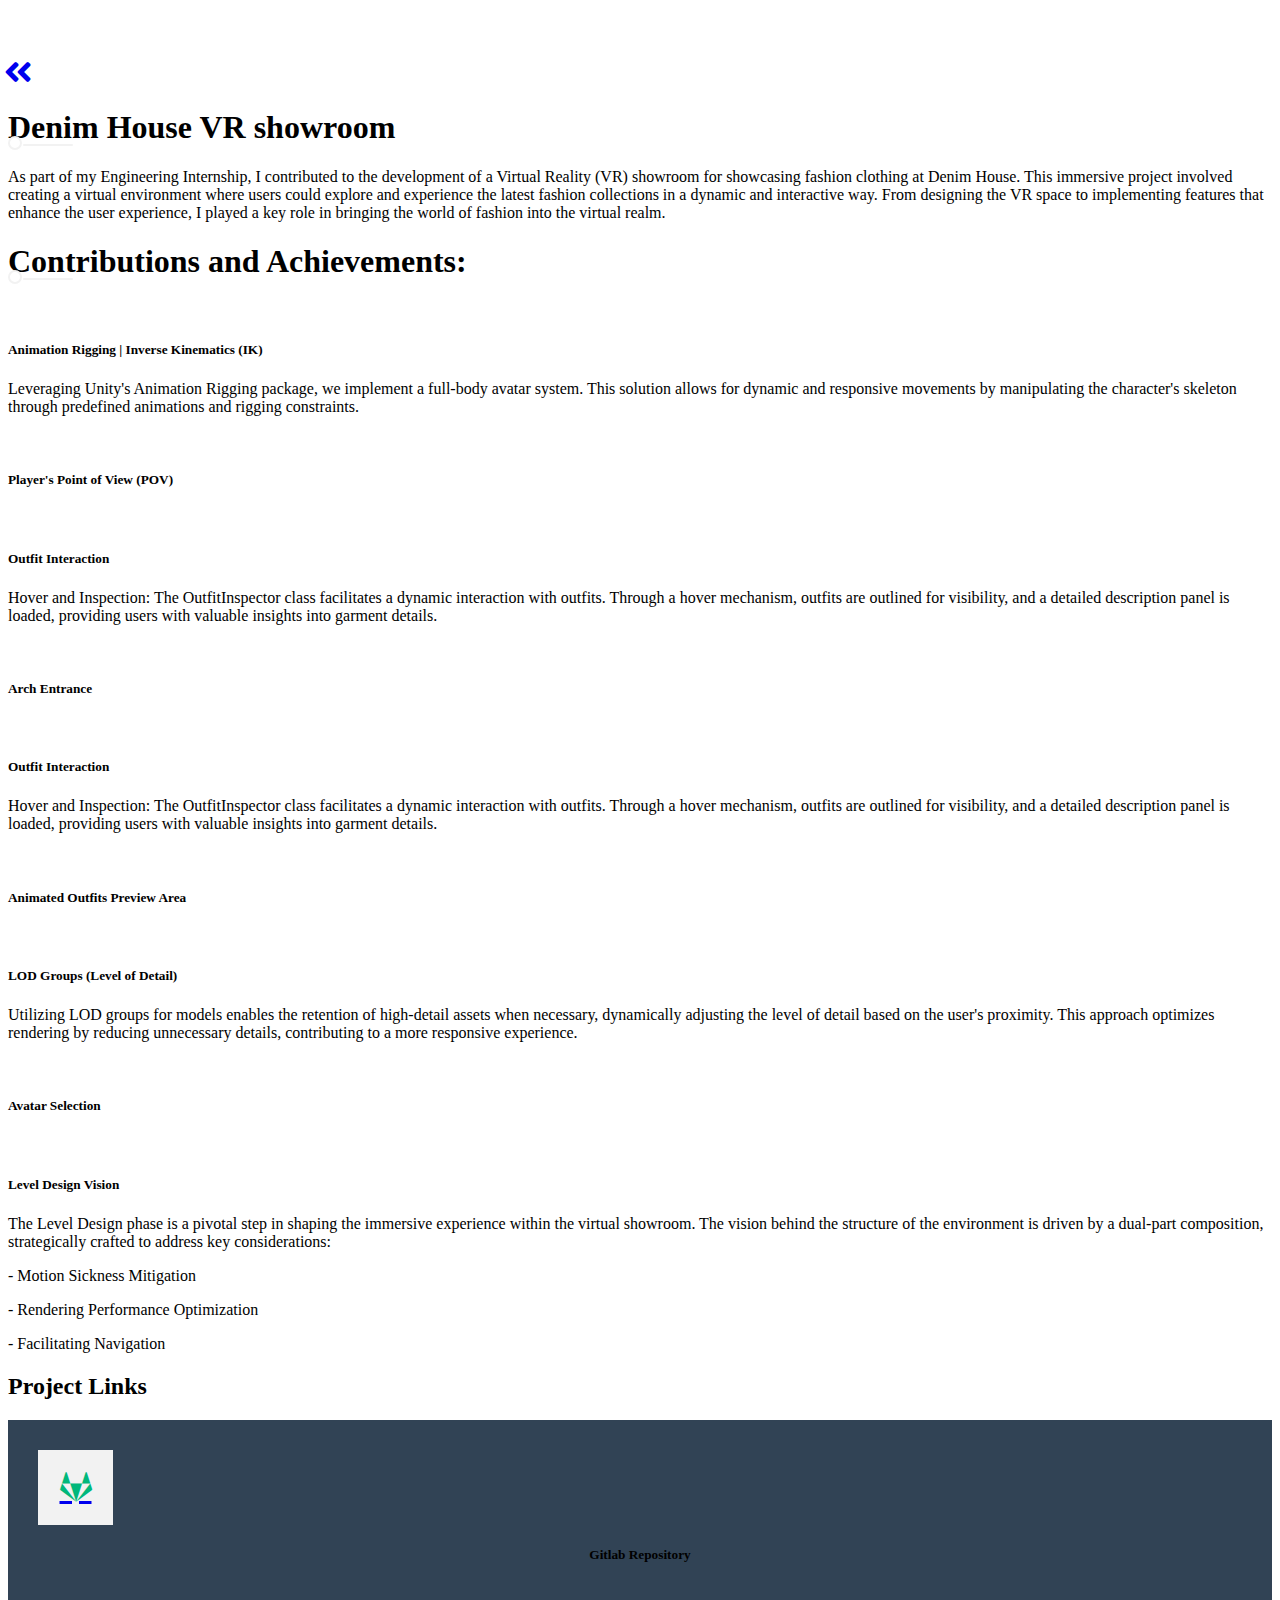
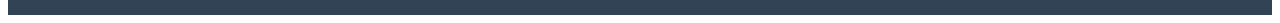
==== pages/project1.html @ 786b2aad "fix youtube video player" ====
<!DOCTYPE html>
<html lang="en">
    <head>
        <met#aeb3b8et="utf-8">
        <title>Malek Jemni</title>
        <meta content="width=device-width, initial-scale=1.0" name="viewport">
        <meta content="Free Website Template" name="keywords">
        <meta content="Free Website Template" name="description">

        <!-- Favicon -->
        <link href="img/favicon.ico" rel="icon">

        <!-- Google Web Fonts -->
        <link rel="preconnect" href="https://fonts.googleapis.com">
        <link rel="preconnect" href="https://fonts.gstatic.com" crossorigin>
        <link href="https://fonts.googleapis.com/css2?family=Heebo:wght@300;400;500;600;700&display=swap" rel="stylesheet">
    
        <!-- Icon Font Stylesheet -->
        <link href="https://cdnjs.cloudflare.com/ajax/libs/font-awesome/5.10.0/css/all.min.css" rel="stylesheet">
        <link href="https://cdn.jsdelivr.net/npm/bootstrap-icons@1.4.1/font/bootstrap-icons.css" rel="stylesheet">

        <!-- Libraries Stylesheet -->
        <link href="../lib/owlcarousel/assets/owl.carousel.min.css" rel="stylesheet">
        <link href="../lib/lightbox/css/lightbox.min.css" rel="stylesheet">
        <link href="../lib/animate/animate.min.css" rel="stylesheet">

        <!-- Customized Bootstrap Stylesheet -->
        <link href="../css/bootstrap.min.css" rel="stylesheet">

        <!-- Template Stylesheet -->
        <link href="../css/style.css" rel="stylesheet">
    </head>

    <body>
        <!-- Spinner Start -->
        <div id="spinner" class="show bg-white position-fixed translate-middle w-100 vh-100 top-50 start-50 d-flex align-items-center justify-content-center">
            <div class="spinner-border text-primary" style="width: 3rem; height: 3rem;" role="status">
                <span class="sr-only">Loading...</span>
            </div>
        </div>
        <!-- Spinner End -->

        <div class="container">
            <div class="row g-5">
                <div class="col-lg-2 sticky-lg-top vh-100">
                    <div class="d-flex flex-column h-20 text-center overflow-auto">
                        <a href="javascript:history.go(-1);" class="btn w-100 btn-scroll"><i class="fa fa-angle-double-up fa-rotate-270 fa-2x"></i></a>                                   
                    </div>
                </div>
                
                <div class="col-lg-8">
                    <!-- About Start -->
                    <section class="py-5 border-bottom wow fadeInUp" data-wow-delay="0.1s">
                        <!-- Add this within the body of your HTML -->                       
                        <h1 class="title pb-3 mb-5">Denim House VR showroom</h1>
                        <p>As part of my Engineering Internship, I contributed to the development of a Virtual Reality (VR) showroom for showcasing fashion clothing at Denim House. This immersive project involved creating a virtual environment where users could explore and experience the latest fashion collections in a dynamic and interactive way. From designing the VR space to implementing features that enhance the user experience, I played a key role in bringing the world of fashion into the virtual realm.</p>                                       
                    </section>
                    <!-- About End -->

                   <!-- Portfolio and Experience Combined Start -->
                    <section class="py-5 border-bottom wow fadeInUp" data-wow-delay="0.1s">
                        <h1 class="title pb-3 mb-5">Contributions and Achievements:</h1>
                        <div class="row">
                            <div class="col-12">
                                <div class="row portfolio-container">                                  

                                    <div class="col-md-6 mb-4 portfolio-item first">
                                        <div class="position-relative overflow-hidden mb-2">
                                            <img class="img-fluid w-100" src="../img/IKrig.png" alt="">
                                            <div class="portfolio-btn d-flex align-items-center justify-content-center">
                                                <a href="../img/IKrig.png" data-lightbox="portfolio">
                                                    <i class="bi bi-plus text-light"></i>
                                                </a>
                                            </div>
                                        </div>
                                        <div class="position-relative mb-4">
                                            <span style="top: -5px; left: -50px;"></span>
                                            <h5 class="mb-1">Animation Rigging | Inverse Kinematics (IK)</h5>
                                            <p>Leveraging Unity's Animation Rigging package, we implement a full-body avatar system. This solution allows for dynamic and responsive movements by manipulating the character's skeleton through predefined animations and rigging constraints.</p>
                                        </div>
                                    </div>

                                    <!-- Left Column -->
                                    <div class="col-md-6 mb-4 portfolio-item second">
                                        <div class="position-relative overflow-hidden mb-2">
                                            <img class="img-fluid w-100" src="../img/mainsecene.png" alt="">
                                            <div class="portfolio-btn d-flex align-items-center justify-content-center">
                                                <a href="../img/mainsecene.png" data-lightbox="portfolio">
                                                    <i class="bi bi-plus text-light"></i>
                                                </a>
                                            </div>
                                        </div>
                                        <div class="position-relative mb-4">
                                            <span style="top: -5px; left: -50px;"></span>
                                            <h5 class="mb-1">Player's Point of View (POV)</h5>
                                        </div>
                                    </div>

                                    <div class="col-md-6 mb-4 portfolio-item first">
                                        <div class="position-relative overflow-hidden mb-2">
                                            <img class="img-fluid w-100" src="../img/oufitview.png" alt="">
                                            <div class="portfolio-btn d-flex align-items-center justify-content-center">
                                                <a href="../img/oufitview.png" data-lightbox="portfolio">
                                                    <i class="bi bi-plus text-light"></i>
                                                </a>
                                            </div>
                                        </div>
                                        <div class="position-relative mb-4">
                                            <span style="top: -5px; left: -50px;"></span>
                                            <h5 class="mb-1">Outfit Interaction</h5>
                                            <p>Hover and Inspection: The OutfitInspector class facilitates a dynamic interaction with outfits. Through a hover mechanism, outfits are outlined for visibility, and a detailed description panel is loaded, providing users with valuable insights into garment details.</p>
                                        </div>
                                    </div>

                                    <!-- Right Column -->
                                    <div class="col-md-6 mb-4 portfolio-item first">
                                        <div class="position-relative overflow-hidden mb-2">
                                            <img class="img-fluid w-100" src="../img/archs.png" alt="">
                                            <div class="portfolio-btn d-flex align-items-center justify-content-center">
                                                <a href="../img/archs.png" data-lightbox="portfolio">
                                                    <i class="bi bi-plus text-light"></i>
                                                </a>
                                            </div>
                                        </div>
                                        <div class="position-relative mb-4">
                                            <span style="top: -5px; left: -50px;"></span>
                                            <h5 class="mb-1">Arch Entrance</h5>
                                        </div>
                                    </div>

                                    <div class="col-md-6 mb-4 portfolio-item first">
                                        <div class="position-relative overflow-hidden mb-2">
                                            <img class="img-fluid w-100" src="../img/interaction.png" alt="">
                                            <div class="portfolio-btn d-flex align-items-center justify-content-center">
                                                <a href="../img/interaction.png" data-lightbox="portfolio">
                                                    <i class="bi bi-plus text-light"></i>
                                                </a>
                                            </div>
                                        </div>
                                        <div class="position-relative mb-4">
                                            <span style="top: -5px; left: -50px;"></span>
                                            <h5 class="mb-1">Outfit Interaction</h5>
                                            <p>Hover and Inspection: The OutfitInspector class facilitates a dynamic interaction with outfits. Through a hover mechanism, outfits are outlined for visibility, and a detailed description panel is loaded, providing users with valuable insights into garment details.</p>
                                        </div>
                                    </div>

                                  

                                    <div class="col-md-6 mb-4 portfolio-item first">
                                        <div class="position-relative overflow-hidden mb-2">
                                            <img class="img-fluid w-100" src="../img/upper.png" alt="">
                                            <div class="portfolio-btn d-flex align-items-center justify-content-center">
                                                <a href="../img/upper.png" data-lightbox="portfolio">
                                                    <i class="bi bi-plus text-light"></i>
                                                </a>
                                            </div>
                                        </div>
                                        <div class="position-relative mb-4">
                                            <span style="top: -5px; left: -50px;"></span>
                                            <h5 class="mb-1">Animated Outfits Preview Area</h5>
                                        </div>
                                    </div>

                                    <div class="col-md-6 mb-4 portfolio-item first">
                                        <div class="position-relative overflow-hidden mb-2">
                                            <img class="img-fluid w-100" src="../img/lodgroup.png" alt="">
                                            <div class="portfolio-btn d-flex align-items-center justify-content-center">
                                                <a href="../img/lodgroup.png" data-lightbox="portfolio">
                                                    <i class="bi bi-plus text-light"></i>
                                                </a>
                                            </div>
                                        </div>
                                        <div class="position-relative mb-4">
                                            <span style="top: -5px; left: -50px;"></span>
                                            <h5 class="mb-1">LOD Groups (Level of Detail)</h5>
                                            <p>Utilizing LOD groups for models enables the retention of high-detail assets when necessary, dynamically adjusting the level of detail based on the user's proximity. This approach optimizes rendering by reducing unnecessary details, contributing to a more responsive experience.
                                            </p>
                                        </div>
                                    </div>
                                  

                                    <div class="col-md-6 mb-4 portfolio-item first">
                                        <div class="position-relative overflow-hidden mb-2">
                                            <img class="img-fluid w-100" src="../img/selection.png" alt="">
                                            <div class="portfolio-btn d-flex align-items-center justify-content-center">
                                                <a href="../img/selection.png" data-lightbox="portfolio">
                                                    <i class="bi bi-plus text-light"></i>
                                                </a>
                                            </div>
                                        </div>
                                        <div class="position-relative mb-4">
                                            <span style="top: -5px; left: -50px;"></span>
                                            <h5 class="mb-1">Avatar Selection</h5>
                                        </div>
                                    </div>
                                   
                
                                    

                                    <div class="col-md-6 mb-4 portfolio-item first">
                                        <div class="position-relative overflow-hidden mb-2">
                                            <img class="img-fluid w-100" src="../img/level.png" alt="">
                                            <div class="portfolio-btn d-flex align-items-center justify-content-center">
                                                <a href="../img/level.png" data-lightbox="portfolio">
                                                    <i class="bi bi-plus text-light"></i>
                                                </a>
                                            </div>
                                        </div>
                                        <div class="position-relative mb-4">
                                            <spanstyle="top: -5px; left: -50px;"></span>
                                            <h5 class="mb-1">Level Design Vision</h5>
                                            <p>The Level Design phase is a pivotal step in shaping the immersive experience within the virtual showroom. The vision behind the structure of the environment is driven by a dual-part composition, strategically crafted to address key considerations: </p>
                                            <p> - Motion Sickness Mitigation</p>
                                            <p> - Rendering Performance Optimization</p>
                                            <p> - Facilitating Navigation</p>
                                        </div>
                                    </div>

                                   

                                </div>
                                  <!-- Links Section with Icons -->
                                  <div class="row mb-5">
                                    <div class="col-12 text-center">
                                        <h2 class="mb-3">Project Links</h2>
                                        <div class="row g-4">
                                            <div class="col-md-4">
                                                <div class="service-item">
                                                    <a href="https://gitlab.com/malek.jemni/vrshowroomurp" target="_blank">
                                                        <i class="fab fa-gitlab fa-2x mx-auto mb-4"></i>
                                                    </a>
                                                    <h5 class="mb-2">Gitlab Repository</h5>
                                                </div>
                                            </div>
                                            <!-- Add more link items here -->
                                        </div>
                                    </div>
                                </div>  
                                
                            </div>
                        </div>
                    </section>
                    <!-- Portfolio and Experience Combined End -->


                  
                
                   
                </div>
            </div>
        </div>

        
        <!-- Back to Top -->
        <a href="#" class="back-to-top"><i class="fa fa-angle-double-up"></i></a>
        
       <!-- JavaScript Libraries -->
       <script src="https://code.jquery.com/jquery-3.4.1.min.js"></script>
       <script src="https://stackpath.bootstrapcdn.com/bootstrap/4.4.1/js/bootstrap.bundle.min.js"></script>
       <script src="../lib/wow/wow.min.js"></script>
       <script src="../lib/typed/typed.min.js"></script>
       <script src="../lib/easing/easing.min.js"></script>
       <script src="../lib/waypoints/waypoints.min.js"></script>
       <script src="../lib/counterup/counterup.min.js"></script>
       <script src="../lib/owlcarousel/owl.carousel.min.js"></script>
       <script src="../lib/isotope/isotope.pkgd.min.js"></script>
       <script src="../lib/lightbox/js/lightbox.min.js"></script>

       <!-- Contact Javascript File -->
       <script src="mail/jqBootstrapValidation.min.js"></script>
       <script src="mail/contact.js"></script>

       <!-- Template Javascript -->
       <script src="../js/main.js"></script>
</html>
---- css/style.css ----
/********** Template CSS **********/
:root {
  --primary: #00B87B;
  --secondary: #314355;
  --light: #F2F2F2;
  --dark: #2C3E50;
}

#spinner {
  opacity: 0;
  visibility: hidden;
  transition: opacity .5s ease-out, visibility 0s linear .5s;
  z-index: 99999;
}

#spinner.show {
  transition: opacity .5s ease-out, visibility 0s linear 0s;
  visibility: visible;
  opacity: 1;
}

@media (max-width: 991.98px) {
  .sticky-lg-top.vh-100 {
    height: 100% !important;
  }
}

.fw-semi-bold {
  font-weight: 600;
}

.fw-medium {
  font-weight: 500;
}

.btn-square {
  width: 40px;
  height: 40px;
}

.btn-sm-square {
  width: 30px;
  height: 30px;
}

.btn-lg-square {
  width: 50px;
  height: 50px;
}

.btn-square,
.btn-sm-square,
.btn-lg-square {
  padding: 0;
  display: flex;
  align-items: center;
  justify-content: center;
}

.btn.btn-primary {
  color: #FFFFFF;
}

.typed-cursor {
  font-size: 25px;
  color: var(--light);
}

.back-to-top {
  position: fixed;
  display: none;
  width: 30px;
  height: 30px;
  text-align: center;
  line-height: 1;
  font-size: 30px;
  right: 30px;
  bottom: 30px;
  transition: background 0.5s;
  z-index: 11;
}

.back-to-top i {
  color: var(--primary);
}

.back-to-top i:hover {
  color: var(--dark);
}

.back-to-top {
  -webkit-animation: action 1s infinite alternate;
  animation: action 1s infinite alternate;
}

@-webkit-keyframes action {
  0% {
    transform: translateY(0);
  }

  100% {
    transform: translateY(-15px);
  }
}

@keyframes action {
  0% {
    transform: translateY(0);
  }

  100% {
    transform: translateY(-15px);
  }
}

.title {
  position: relative;
}

.title::before {
  position: absolute;
  content: "";
  width: 10px;
  height: 10px;
  bottom: -4px;
  left: 0;
  border: 2px solid var(--light);
  border-radius: 10px;
}

.title::after {
  position: absolute;
  content: "";
  width: 50px;
  height: 2px;
  bottom: 0;
  left: 15px;
  border-radius: 2px;
  background: var(--light);
}

.progress {
  height: 5px;
}

.progress .progress-bar {
  width: 0px;
  transition: 2s;
}

.service-item {
  padding: 30px;
  text-align: center;
  background: var(--secondary);
}

.service-item i {
  width: 75px;
  height: 75px;
  display: flex;
  align-items: center;
  justify-content: center;
  background: var(--light);
  color: var(--primary);
  transition: .5s;
}

.service-item:hover i {
  background: var(--primary);
  color: var(--light);
}

.portfolio-item .portfolio-btn {
  position: absolute;
  width: 0;
  height: 0;
  top: 50%;
  left: 50%;
  font-size: 90px;
  background: rgba(44, 62, 80, .9);
  opacity: 0;
  transition: .5s;
}

.portfolio-item:hover .portfolio-btn {
  opacity: 1;
  width: calc(100% - 60px);
  height: calc(100% - 60px);
  top: 30px;
  left: 30px;
}

.portfolio-item i {
  opacity: 0;
  transition: .3s;
  transition-delay: .3s;
}

.portfolio-item:hover i {
  opacity: 1;
}

.testimonial-carousel .owl-dots {
  margin-top: 25px;
  text-align: center;
}

.testimonial-carousel .owl-dot {
  display: inline-block;
  margin: 0 5px;
  width: 15px;
  height: 15px;
  background: var(--light);
}

.testimonial-carousel .owl-dot.active {
  background: var(--primary);
}

 /* Styles for the dialog container */
 .dialog-container {
  display: none;
  position: fixed;
  top: 50%;
  left: 50%;
  transform: translate(-50%, -50%);
  padding: 20px;
  background-color: #fff;
  box-shadow: 0 0 10px rgba(0, 0, 0, 0.2);
  z-index: 1000;
}

/* Styles for the overlay/background */
.overlay {
  display: none;
  position: fixed;
  top: 0;
  left: 0;
  width: 100%;
  height: 100%;
  background: rgba(0, 0, 0, 0.5);
  z-index: 999;
}

/* Styles for the close button */
.close-btn {
  position: absolute;
  top: 10px;
  right: 10px;
  cursor: pointer;
}
.transparent-image {
  opacity: 0.6; /* Adjust the value as needed (between 0 and 1) */
}


iframe {
  aspect-ratio: 1.77;
}
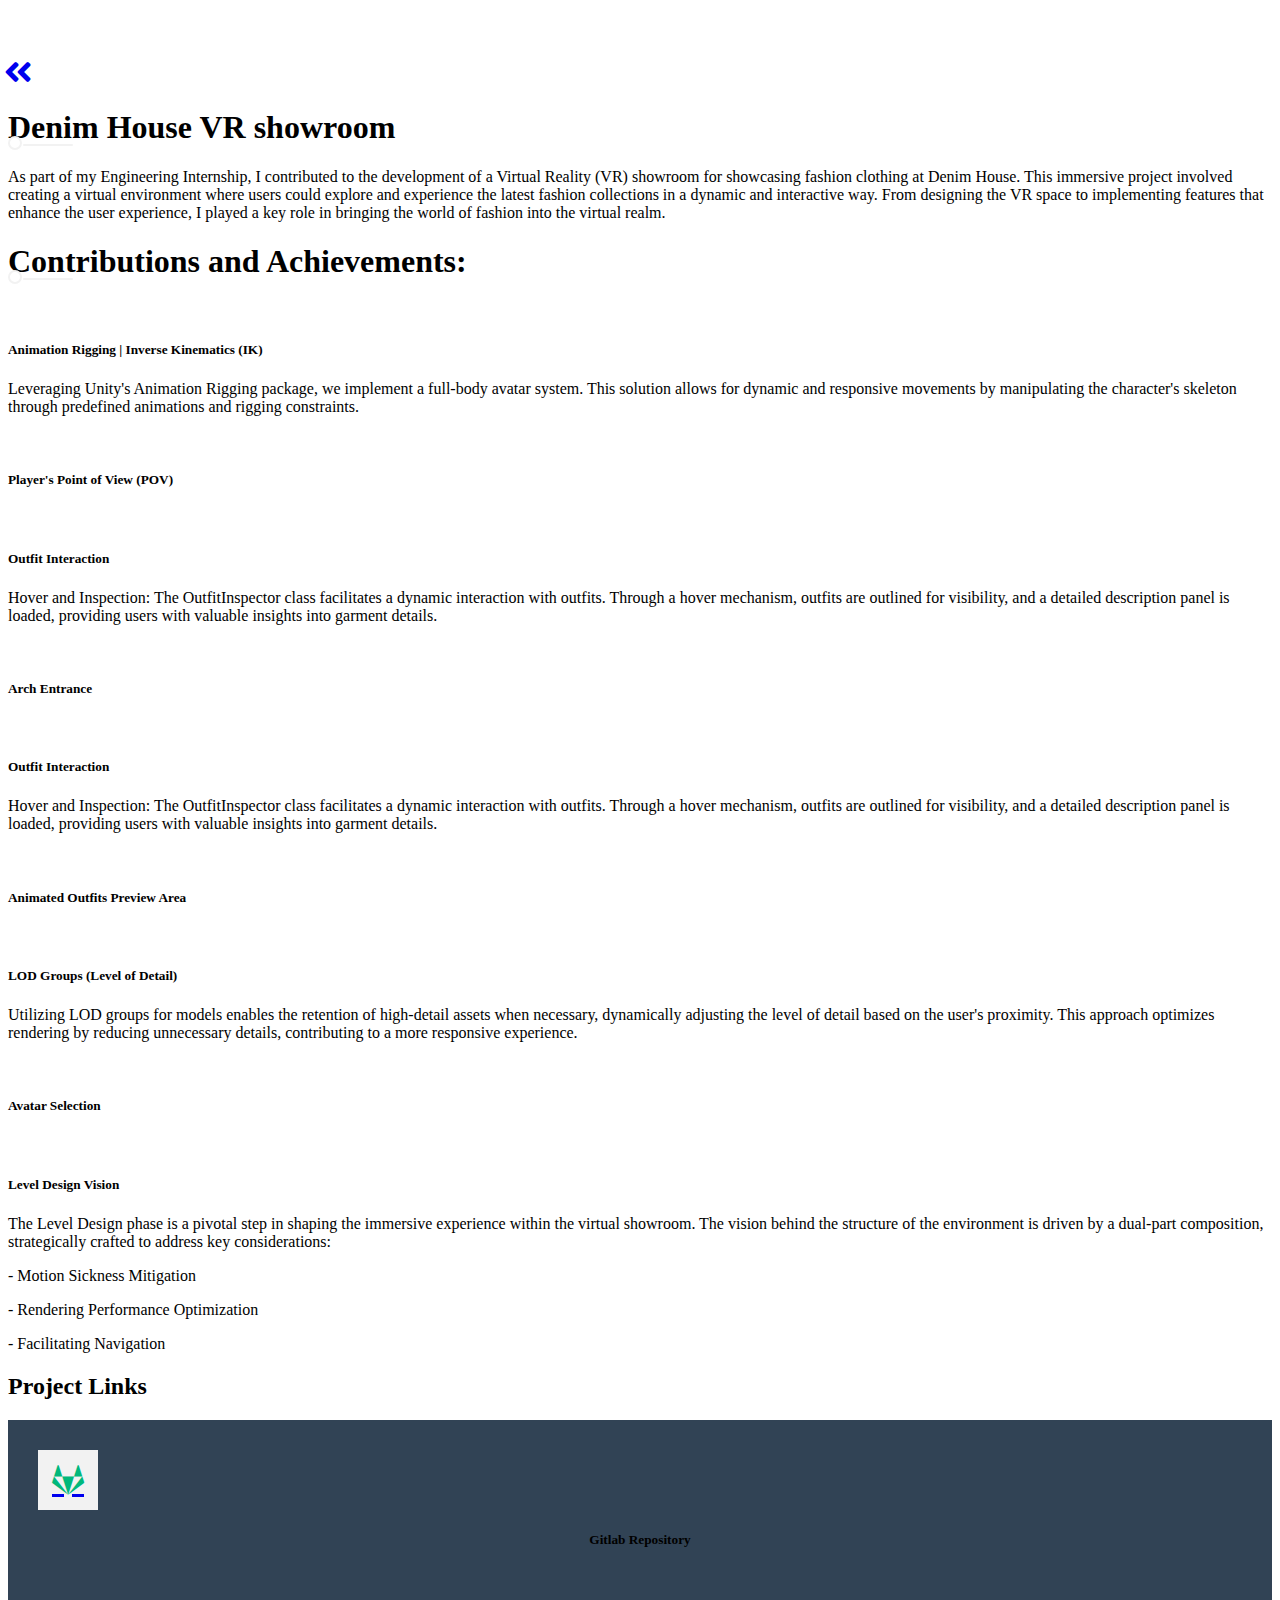
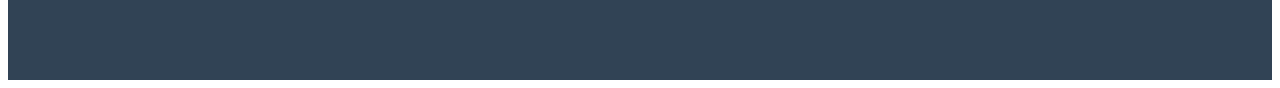
==== commit 11b51571: "Changed image loading layout" ====
--- a/pages/project1.html
+++ b/pages/project1.html
@@ -1,14 +1,13 @@
 <!DOCTYPE html>
 <html lang="en">
     <head>
-        <met#aeb3b8et="utf-8">
-        <title>Malek Jemni</title>
+        <meta charset="utf-8">
+        <title>Malek Jemni - Portfolio</title>
         <meta content="width=device-width, initial-scale=1.0" name="viewport">
-        <meta content="Free Website Template" name="keywords">
-        <meta content="Free Website Template" name="description">
+ 
 
         <!-- Favicon -->
-        <link href="img/favicon.ico" rel="icon">
+        <link rel="icon" href="../img/profile-icon.ico" type="image/x-icon">
 
         <!-- Google Web Fonts -->
         <link rel="preconnect" href="https://fonts.googleapis.com">
@@ -66,7 +65,7 @@
 
                                     <div class="col-md-6 mb-4 portfolio-item first">
                                         <div class="position-relative overflow-hidden mb-2">
-                                            <img class="img-fluid w-100" src="../img/IKrig.png" alt="">
+                                            <img class="img-fluid w-100 img-placeholder" src="../img/IKrig.png" alt="" >
                                             <div class="portfolio-btn d-flex align-items-center justify-content-center">
                                                 <a href="../img/IKrig.png" data-lightbox="portfolio">
                                                     <i class="bi bi-plus text-light"></i>
@@ -83,7 +82,7 @@
                                     <!-- Left Column -->
                                     <div class="col-md-6 mb-4 portfolio-item second">
                                         <div class="position-relative overflow-hidden mb-2">
-                                            <img class="img-fluid w-100" src="../img/mainsecene.png" alt="">
+                                            <img class="img-fluid w-100 img-placeholder" src="../img/mainsecene.png" alt="" >
                                             <div class="portfolio-btn d-flex align-items-center justify-content-center">
                                                 <a href="../img/mainsecene.png" data-lightbox="portfolio">
                                                     <i class="bi bi-plus text-light"></i>
@@ -98,7 +97,7 @@
 
                                     <div class="col-md-6 mb-4 portfolio-item first">
                                         <div class="position-relative overflow-hidden mb-2">
-                                            <img class="img-fluid w-100" src="../img/oufitview.png" alt="">
+                                            <img class="img-fluid w-100 img-placeholder" src="../img/oufitview.png" alt="" >
                                             <div class="portfolio-btn d-flex align-items-center justify-content-center">
                                                 <a href="../img/oufitview.png" data-lightbox="portfolio">
                                                     <i class="bi bi-plus text-light"></i>
@@ -115,7 +114,7 @@
                                     <!-- Right Column -->
                                     <div class="col-md-6 mb-4 portfolio-item first">
                                         <div class="position-relative overflow-hidden mb-2">
-                                            <img class="img-fluid w-100" src="../img/archs.png" alt="">
+                                            <img class="img-fluid w-100 img-placeholder" src="../img/archs.png" alt="" >
                                             <div class="portfolio-btn d-flex align-items-center justify-content-center">
                                                 <a href="../img/archs.png" data-lightbox="portfolio">
                                                     <i class="bi bi-plus text-light"></i>
@@ -130,7 +129,7 @@
 
                                     <div class="col-md-6 mb-4 portfolio-item first">
                                         <div class="position-relative overflow-hidden mb-2">
-                                            <img class="img-fluid w-100" src="../img/interaction.png" alt="">
+                                            <img class="img-fluid w-100 img-placeholder" src="../img/interaction.png" alt="" >
                                             <div class="portfolio-btn d-flex align-items-center justify-content-center">
                                                 <a href="../img/interaction.png" data-lightbox="portfolio">
                                                     <i class="bi bi-plus text-light"></i>
@@ -148,7 +147,7 @@
 
                                     <div class="col-md-6 mb-4 portfolio-item first">
                                         <div class="position-relative overflow-hidden mb-2">
-                                            <img class="img-fluid w-100" src="../img/upper.png" alt="">
+                                            <img class="img-fluid w-100 img-placeholder" src="../img/upper.png" alt="" >
                                             <div class="portfolio-btn d-flex align-items-center justify-content-center">
                                                 <a href="../img/upper.png" data-lightbox="portfolio">
                                                     <i class="bi bi-plus text-light"></i>
@@ -163,7 +162,7 @@
 
                                     <div class="col-md-6 mb-4 portfolio-item first">
                                         <div class="position-relative overflow-hidden mb-2">
-                                            <img class="img-fluid w-100" src="../img/lodgroup.png" alt="">
+                                            <img class="img-fluid w-100 img-placeholder" src="../img/lodgroup.png" alt="" >
                                             <div class="portfolio-btn d-flex align-items-center justify-content-center">
                                                 <a href="../img/lodgroup.png" data-lightbox="portfolio">
                                                     <i class="bi bi-plus text-light"></i>
@@ -181,7 +180,7 @@
 
                                     <div class="col-md-6 mb-4 portfolio-item first">
                                         <div class="position-relative overflow-hidden mb-2">
-                                            <img class="img-fluid w-100" src="../img/selection.png" alt="">
+                                            <img class="img-fluid w-100 img-placeholder" src="../img/selection.png" alt="" >
                                             <div class="portfolio-btn d-flex align-items-center justify-content-center">
                                                 <a href="../img/selection.png" data-lightbox="portfolio">
                                                     <i class="bi bi-plus text-light"></i>
@@ -199,7 +198,7 @@
 
                                     <div class="col-md-6 mb-4 portfolio-item first">
                                         <div class="position-relative overflow-hidden mb-2">
-                                            <img class="img-fluid w-100" src="../img/level.png" alt="">
+                                            <img class="img-fluid w-100 img-placeholder" src="../img/level.png" alt="" >
                                             <div class="portfolio-btn d-flex align-items-center justify-content-center">
                                                 <a href="../img/level.png" data-lightbox="portfolio">
                                                     <i class="bi bi-plus text-light"></i>
@@ -225,7 +224,7 @@
                                         <h2 class="mb-3">Project Links</h2>
                                         <div class="row g-4">
                                             <div class="col-md-4">
-                                                <div class="service-item">
+                                                <div class="media-item">
                                                     <a href="https://gitlab.com/malek.jemni/vrshowroomurp" target="_blank">
                                                         <i class="fab fa-gitlab fa-2x mx-auto mb-4"></i>
                                                     </a>
--- a/css/style.css
+++ b/css/style.css
@@ -149,6 +149,8 @@
 }
 
 .service-item {
+  height: 300px; 
+  object-fit: cover; 
   padding: 30px;
   text-align: center;
   background: var(--secondary);
@@ -250,7 +252,7 @@
   cursor: pointer;
 }
 .transparent-image {
-  opacity: 0.6; /* Adjust the value as needed (between 0 and 1) */
+  opacity: 0.6;
 }
 
 
@@ -258,3 +260,43 @@
   aspect-ratio: 1.77;
 }
 
+.portfolio-item img {
+  height: 300px; 
+  object-fit: cover; 
+}
+
+.media-item {
+  height: 200px; 
+  object-fit: cover; 
+  padding: 30px;
+  text-align: center;
+  background: var(--secondary);
+}
+
+.media-item i {
+  width: 60px;
+  height: 60px;
+  display: flex;
+  align-items: center;
+  justify-content: center;
+  background: var(--light);
+  color: var(--primary);
+  transition: .5s;
+}
+
+.media-item:hover i {
+  background: var(--primary);
+  color: var(--light);
+}
+
+.img-placeholder {
+  opacity: 0.5;
+  filter: blur(10px); 
+  transition: opacity 0.5s ease, filter 0.5s ease;
+}
+
+.img-fluid {
+  object-fit: cover;
+  opacity: 1;
+  filter: blur(0); 
+}
